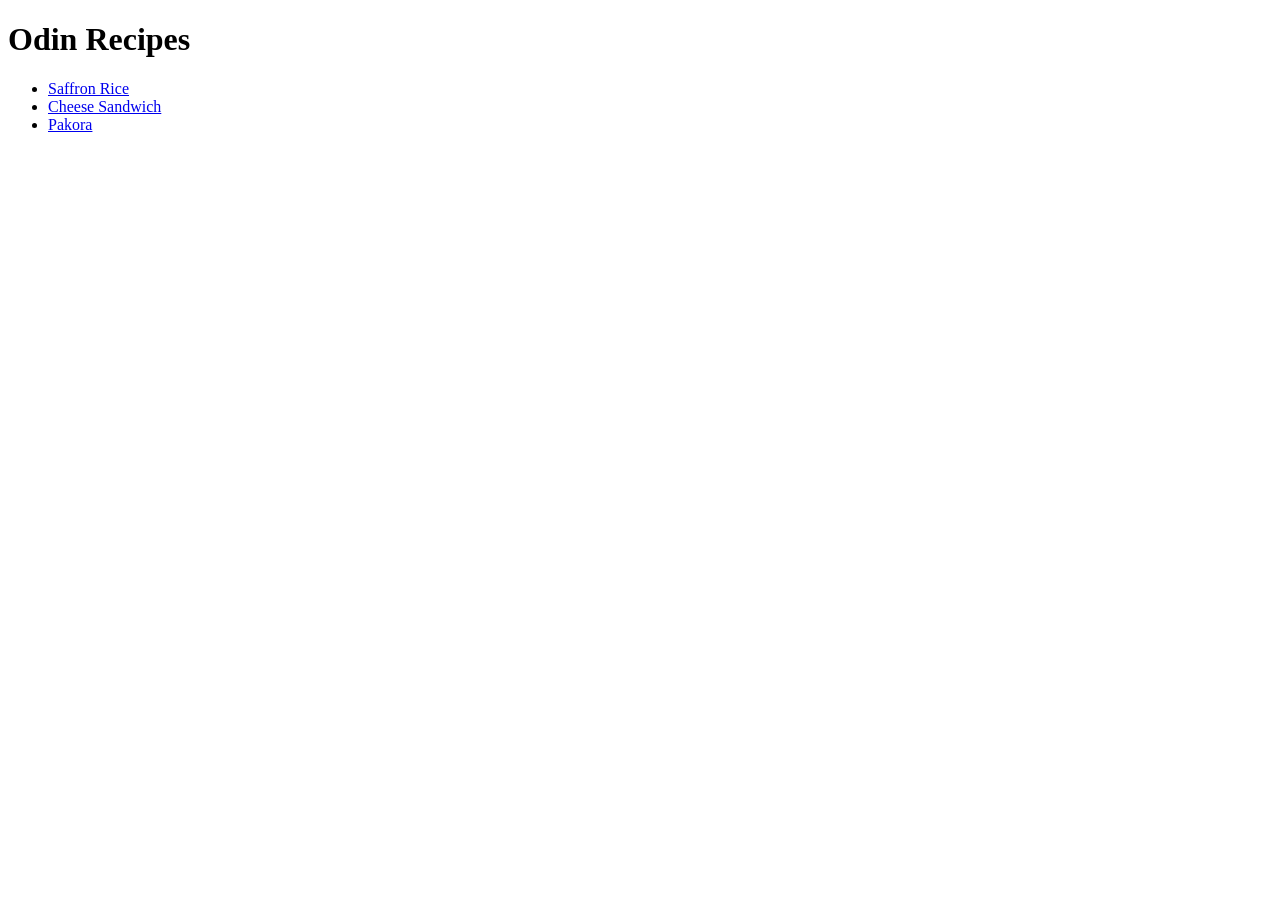
==== index.html @ c77eea24 "Add Recipes page and Homepage" ====
<!DOCTYPE html>
<html lang="en">
<head>
    <meta charset="UTF-8">
    <meta name="viewport" content="width=device-width, initial-scale=1.0">
    <title>Recipe Book</title>
</head>
<body>
    <h1>Odin Recipes</h1>
    <ul>
        <li><a href="recipes/saffron_rice.html">Saffron Rice</a></li>
        <li><a href="recipes/cheese_sandwich.html">Cheese Sandwich</a></li>
        <li><a href="recipes/pakora.html">Pakora</a></li>
    </ul>
</body>
</html>
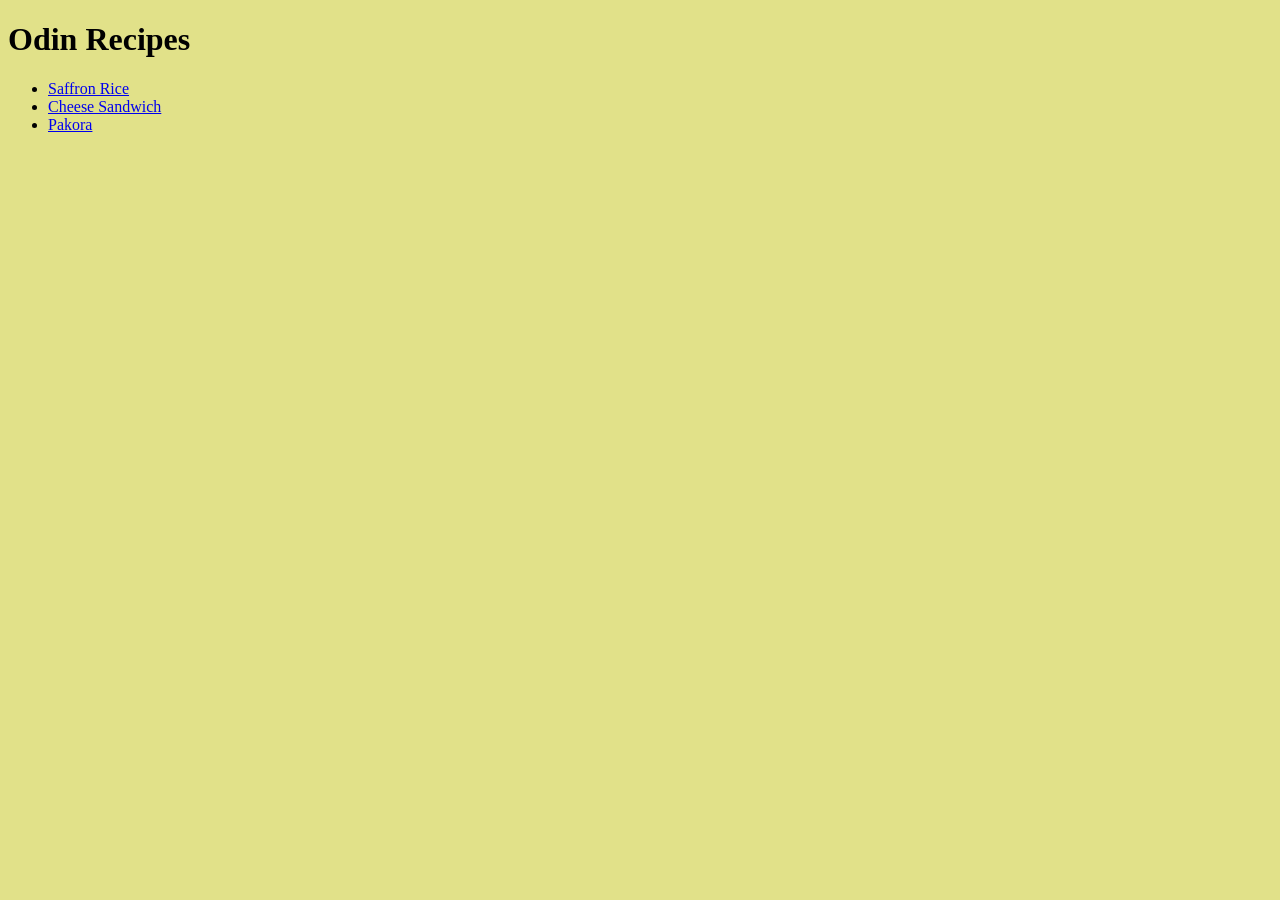
==== commit 15baf94f: "Add style.css" ====
--- a/index.html
+++ b/index.html
@@ -4,6 +4,7 @@
     <meta charset="UTF-8">
     <meta name="viewport" content="width=device-width, initial-scale=1.0">
     <title>Recipe Book</title>
+    <link href="style.css" rel="stylesheet">
 </head>
 <body>
     <h1>Odin Recipes</h1>
--- a/style.css
+++ b/style.css
@@ -0,0 +1,3 @@
+*{
+    background-color:#e1e189;
+}
